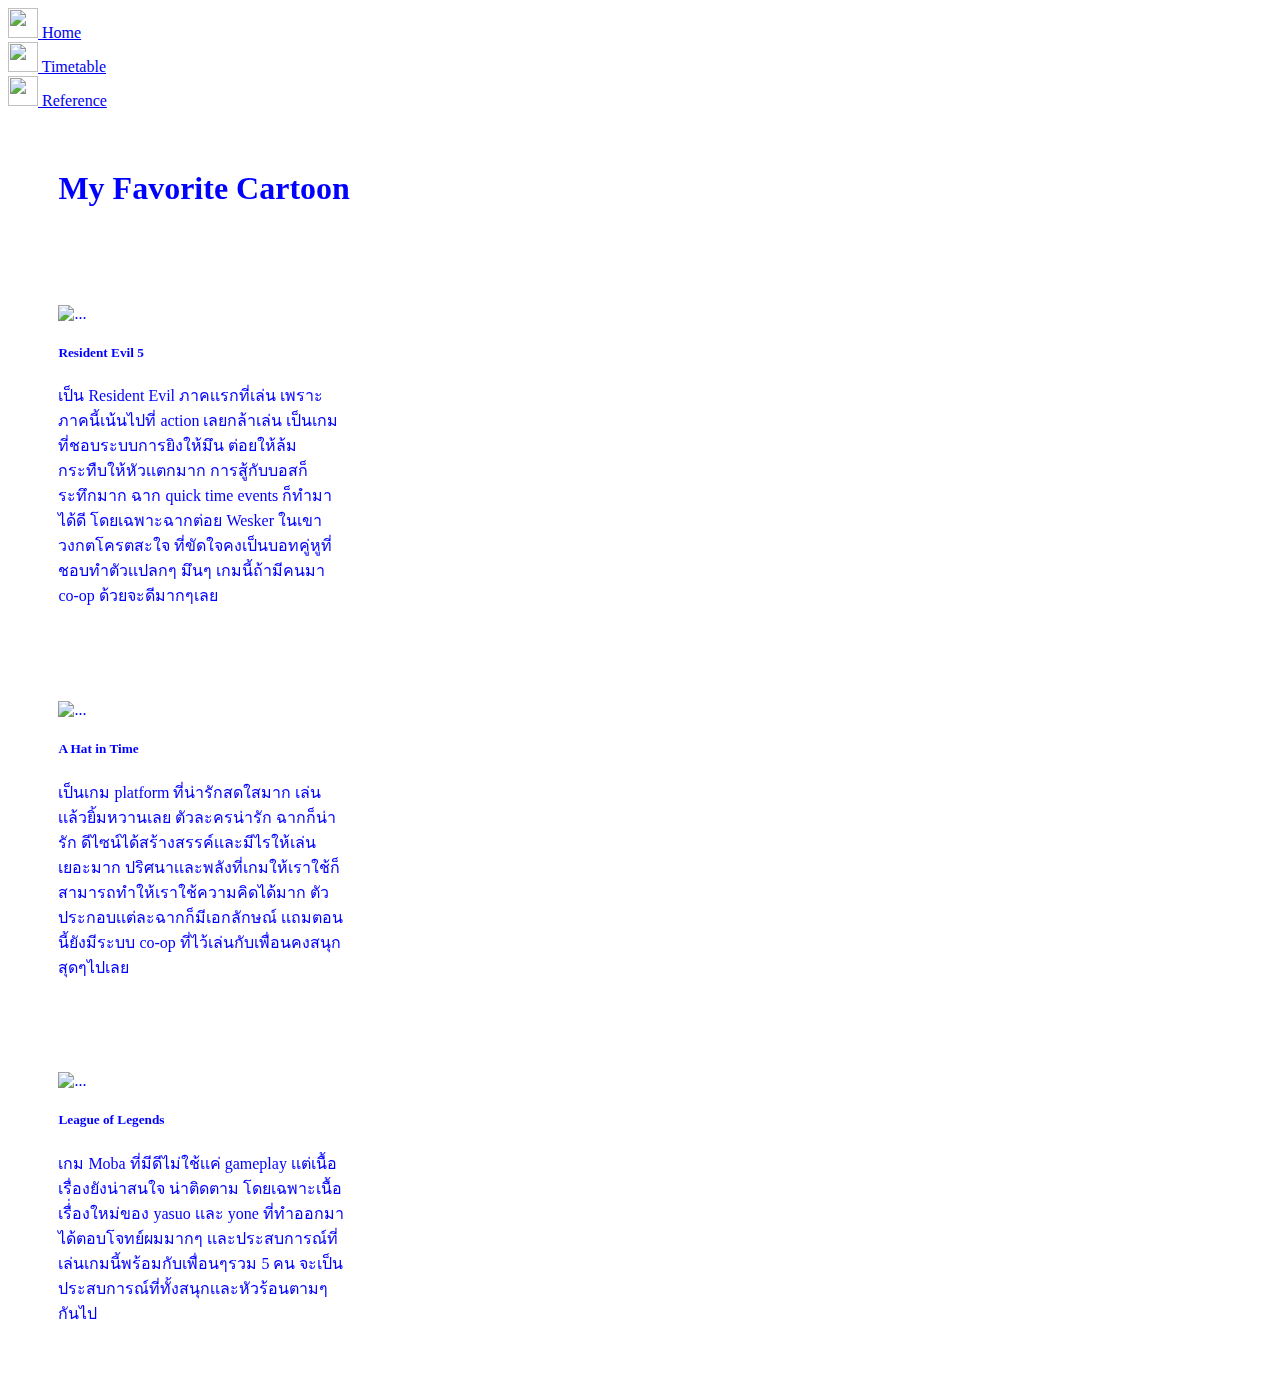
==== game.html @ 2d785863 "finish homework" ====
<!DOCTYPE html>
<html lang="en">

<head>
    <link rel="stylesheet" href="https://stackpath.bootstrapcdn.com/bootstrap/4.5.0/css/bootstrap.min.css"
        integrity="sha384-9aIt2nRpC12Uk9gS9baDl411NQApFmC26EwAOH8WgZl5MYYxFfc+NcPb1dKGj7Sk" crossorigin="anonymous">
    <meta charset="UTF-8">
    <meta name="viewport" content="width=device-width, initial-scale=1.0">
    <title>Document</title>
    <link rel="stylesheet" href="css/game.css">
</head>

<body>
    <nav class="navbar navbar-light bg-light">
        <a class="navbar-brand" href="index.html">
            <img src="/docs/4.5/assets/brand/bootstrap-solid.svg" width="30" height="30"
                class="d-inline-block align-top" alt="" loading="lazy">
            Home
        </a>
    </nav>
    <nav class="navbar navbar-light bg-light">
        <a class="navbar-brand" href="timetable.html">
            <img src="/docs/4.5/assets/brand/bootstrap-solid.svg" width="30" height="30"
                class="d-inline-block align-top" alt="" loading="lazy">
            Timetable
        </a>
    </nav>
    <nav class="navbar navbar-light bg-light">
        <a class="navbar-brand" href="reference.html">
            <img src="/docs/4.5/assets/brand/bootstrap-solid.svg" width="30" height="30"
                class="d-inline-block align-top" alt="" loading="lazy">
            Reference
        </a>
    </nav>
    <div class="background-image"></div>
    <div class="content">
        <div class="container">
            <div class="row text-center">
                <div class="col-sm blue-text">
                    <h1>My Favorite Cartoon</h1>
                </div>
            </div>
        </div>

        <div class="index01">
            <div class="container">
                <div class="row">
                    <div class="col-sm">
                        <div class="card blue-text" style="width: 18rem;">
                            <img src="https://upload.wikimedia.org/wikipedia/en/thumb/5/58/Resident_Evil_5_Box_Artwork.jpg/220px-Resident_Evil_5_Box_Artwork.jpg"
                                class="card-img-top" alt="...">
                            <div class="card-body">
                                <h5 class="card-title">Resident Evil 5</h5>
                                <p class="card-text">เป็น Resident Evil ภาคเเรกที่เล่น เพราะภาคนี้เน้นไปที่ action
                                    เลยกล้าเล่น เป็นเกมที่ชอบระบบการยิงให้มึน ต่อยให้ล้ม กระทืบให้หัวเเตกมาก
                                    การสู้กับบอสก็ระทึกมาก ฉาก quick time events ก็ทำมาได้ดี โดยเฉพาะฉากต่อย Wesker
                                    ในเขาวงกตโครตสะใจ ที่ขัดใจคงเป็นบอทคู่หูที่ชอบทำตัวเเปลกๆ มึนๆ เกมนี้ถ้ามีคนมา co-op
                                    ด้วยจะดีมากๆเลย</p>
                            </div>
                        </div>
                    </div>
                    <div class="col-sm">
                        <div class="card blue-text" style="width: 18rem;">
                            <img src="https://upload.wikimedia.org/wikipedia/en/thumb/2/2a/A_Hat_in_Time_cover_art.png/220px-A_Hat_in_Time_cover_art.png"
                                class="card-img-top" alt="...">
                            <div class="card-body">
                                <h5 class="card-title">A Hat in Time</h5>
                                <p class="card-text">เป็นเกม platform ที่น่ารักสดใสมาก เล่นเเล้วยิ้มหวานเลย
                                    ตัวละครน่ารัก ฉากก็น่ารัก ดีไซน์ได้สร้างสรรค์เเละมีไรให้เล่นเยอะมาก
                                    ปริศนาเเละพลังที่เกมให้เราใช้ก็สามารถทำให้เราใช้ความคิดได้มาก
                                    ตัวประกอบเเต่ละฉากก็มีเอกลักษณ์ เเถมตอนนี้ยังมีระบบ co-op
                                    ที่ไว้เล่นกับเพื่อนคงสนุกสุดๆไปเลย</p>
                            </div>
                        </div>
                    </div>
                    <div class="col-sm">
                        <div class="card blue-text" style="width: 18rem;">
                            <img src="https://www.brighttv.co.th/wp-content/uploads/2019/10/League-of-Legend.jpg"
                                class="card-img-top" alt="...">
                            <div class="card-body">
                                <h5 class="card-title">League of Legends</h5>
                                <p class="card-text">เกม Moba ที่มีดีไม่ใช้เเค่ gameplay เเต่เนื้อเรื่องยังน่าสนใจ
                                    น่าติดตาม โดยเฉพาะเนื้อเรื่่องใหม่ของ yasuo เเละ yone ที่ทำออกมาได้ตอบโจทย์ผมมากๆ
                                    เเละประสบการณ์ที่เล่นเกมนี้พร้อมกับเพื่อนๆรวม 5 คน
                                    จะเป็นประสบการณ์ที่ทั้งสนุกเเละหัวร้อนตามๆกันไป</p>
                            </div>
                        </div>
                    </div>
                </div>
            </div>

        </div>

</body>

</html>
---- css/game.css ----
.blue-text{
    padding: 2.4em;
    color:blue;
}
.background-image {
    background-size: cover;
    position: fixed;
    left: 0;
    right: 0;
    z-index: 1;
    display: block;
    background-image: url('https://image.freepik.com/free-vector/red-abstract-hand-painted-background_23-2148293334.jpg');
    width: 100%;
    height: 100%;
    -webkit-filter: blur(5px);
    -moz-filter: blur(5px);
    -o-filter: blur(5px);
    -ms-filter: blur(5px);
    filter: blur(5px);
}

.content {
    position: absolute;
    left: 0;
    right: 0;
    z-index: 9999;
    margin-left: 20px;
    margin-right: 20px;
}
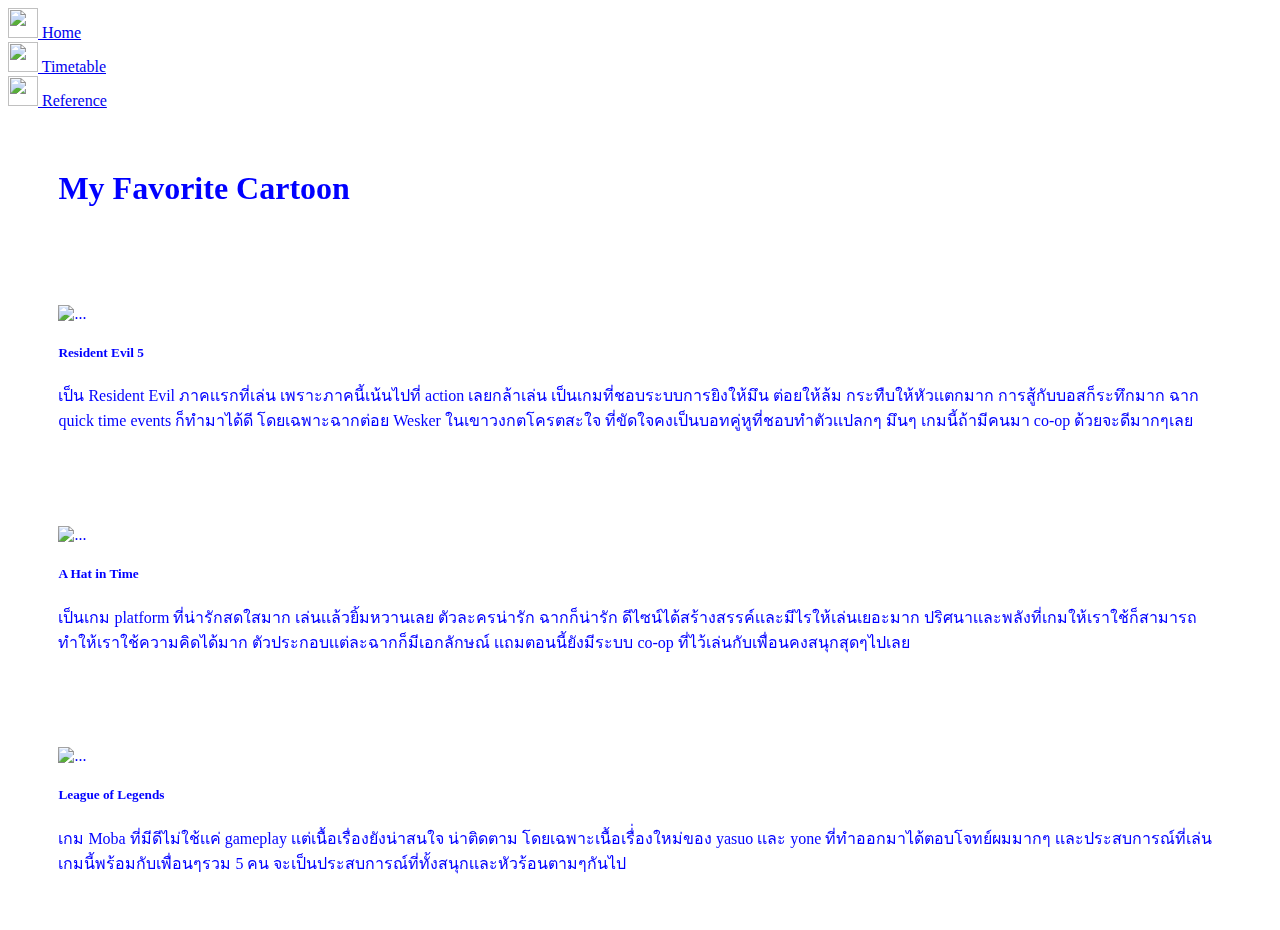
==== commit fb3e65eb: "เเก้ตามที่อาจารย์เเนะนำ" ====
--- a/game.html
+++ b/game.html
@@ -6,7 +6,7 @@
         integrity="sha384-9aIt2nRpC12Uk9gS9baDl411NQApFmC26EwAOH8WgZl5MYYxFfc+NcPb1dKGj7Sk" crossorigin="anonymous">
     <meta charset="UTF-8">
     <meta name="viewport" content="width=device-width, initial-scale=1.0">
-    <title>Document</title>
+    <title>My Favorite Games Page</title>
     <link rel="stylesheet" href="css/game.css">
 </head>
 
@@ -34,7 +34,7 @@
     </nav>
     <div class="background-image"></div>
     <div class="content">
-        <div class="container">
+        <div class="container-fluid padding">
             <div class="row text-center">
                 <div class="col-sm blue-text">
                     <h1>My Favorite Cartoon</h1>
@@ -43,10 +43,10 @@
         </div>
 
         <div class="index01">
-            <div class="container">
+            <div class="container-fluid padding">
                 <div class="row">
-                    <div class="col-sm">
-                        <div class="card blue-text" style="width: 18rem;">
+                    <div class="col-3">
+                        <div class="card blue-text" >
                             <img src="https://upload.wikimedia.org/wikipedia/en/thumb/5/58/Resident_Evil_5_Box_Artwork.jpg/220px-Resident_Evil_5_Box_Artwork.jpg"
                                 class="card-img-top" alt="...">
                             <div class="card-body">
@@ -59,8 +59,8 @@
                             </div>
                         </div>
                     </div>
-                    <div class="col-sm">
-                        <div class="card blue-text" style="width: 18rem;">
+                    <div class="offset-sm-1 col-sm-3">
+                        <div class="card blue-text" >
                             <img src="https://upload.wikimedia.org/wikipedia/en/thumb/2/2a/A_Hat_in_Time_cover_art.png/220px-A_Hat_in_Time_cover_art.png"
                                 class="card-img-top" alt="...">
                             <div class="card-body">
@@ -73,8 +73,8 @@
                             </div>
                         </div>
                     </div>
-                    <div class="col-sm">
-                        <div class="card blue-text" style="width: 18rem;">
+                    <div class="offset-sm-1 col-sm-3">
+                        <div class="card blue-text" >
                             <img src="https://www.brighttv.co.th/wp-content/uploads/2019/10/League-of-Legend.jpg"
                                 class="card-img-top" alt="...">
                             <div class="card-body">
